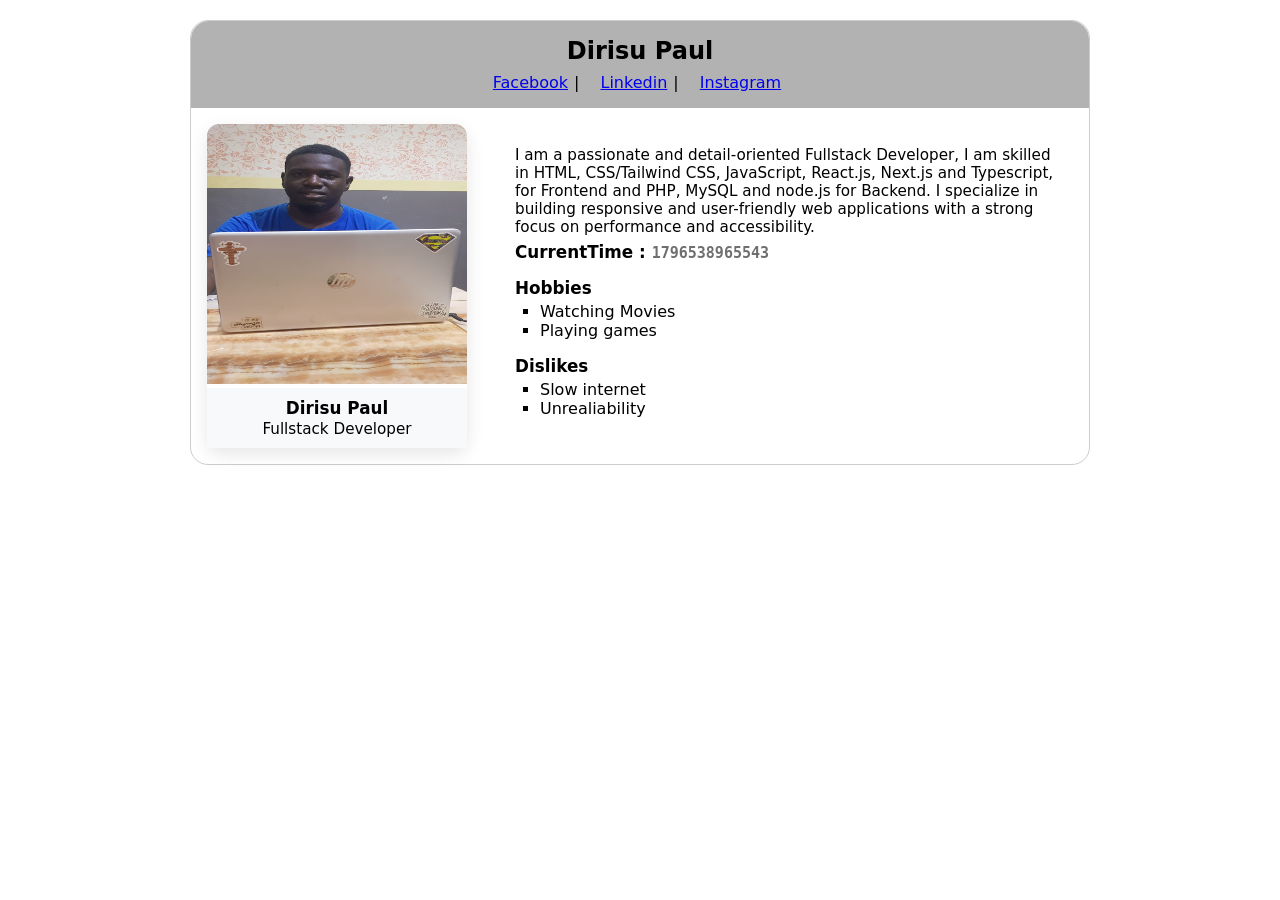
==== index.html @ 209f498e "Add files via upload" ====
<!DOCTYPE html>
<html lang="en">
<head>
    <meta charset="UTF-8">
    <meta name="viewport" content="width=device-width, initial-scale=1.0">
    <title>Profile Card</title>
    <style>
        *{
            box-sizing: border-box;
            font-family: system-ui, sans-serif;
            margin: 0;
            padding: 0;
        }
        p{
            font-size: 0.95em;
        }
        h4{
            font-size: 1.05em;
            margin-bottom:2px;
        }
        .wrapper {
            border: 1px solid #ccc;
            border-radius: 18px;
            padding: 0px;
            max-width: 900px;
            margin: 20px auto;
            font-family: Arial, sans-serif;
        }
        header {
            padding: 16px;
            text-align: center;
            background-color: #b3b2b2;
            border-top-left-radius: 18px;
            border-top-right-radius: 18px;
        }
        header h2{
            margin-bottom: 8px;
        }
        a{
            margin-right: 6px;
            text-decoration: underline;
            cursor: pointer;
        }
        a:hover{
            color: white;
        }
        a:focus{
            color: white;
        }
        figure {
            text-align: center;
            background: white;
            border-radius: 12px;
            box-shadow: 0 6px 18px rgba(0, 0, 0, 0.1);  
        }
        figure :hover {
            transform: translateY(-5px);
            box-shadow: 0 10px 25px rgba(0, 0, 0, 0.15);
            }
        figcaption {
            padding: 10px;
           background: #f8f9fa;
        }
        img {
            width: 260px;
            height: 260px;
            border-top-left-radius: 12px;
            border-top-right-radius: 12px;
        }
        nav span {
            margin: 0 8px;
        }
        section {
            margin-top: 16px;
        }
        .main-body {
            display: flex;
            gap: 30px;
            padding: 16px;
        }
        .info {
            padding: 6px 18px;
        }
        ul{
            list-style-type: square;
            margin-top: 4px;
            margin-left: 25px;
        }
        .bio {
            margin-bottom: 6px;
        }
        #time{
            color: #706f6f;
            font-family: monospace;
            font-size: 1.1em;
        }
        @media (max-width:768px) {
            .wrapper{
                max-width: 500px;
            }
            .main-body {
                flex-direction: column;
                align-items: center;
                gap: 10px;
            }
            .info {
                padding: 0px 6% 6px 6%;
            }
            figure{
                width: 80%;
            }
            img{
                width: 100%;
            }
        }
        @media (max-width:420px) {
            .wrapper{
                max-width: 360px;
            }
        }
    </style>

</head>
<body>
    <article data-testid="test-profile-card" class="wrapper">
        <header>
           <h2 data-testid="test-user-name">Dirisu Paul</h2>
           <nav data-testid="test-user-social-links">
                    <span >
                        <a  data-testid="test-user-social-facebook" 
                        href="https://web.facebook.com/paul.dirisu.779" 
                        target="_blank" rel="noopener noreferrer"> 
                        Facebook</a>|
                    </span>
                    <span >
                        <a data-testid="test-user-social-linkedin" 
                        href="https://www.linkedin.com/in/paul-dirisu-61303019a"
                        target="_blank" rel="noopener noreferrer"> Linkedin</a>|
                    </span>
                    <span ><a data-testid="test-user-social-instagram" 
                        href="https://www.instagram.com/osi_gbemhe/?next=%2F" 
                        target="_blank" rel="noopener noreferrer"> Instagram</a>
                    </span>
           </nav>
        </header>
        <div class="main-body">
            <figure>
               <img data-testid="test-user-avatar"  src="mypic.jpg" alt="Dirisu Paul Photo">
               <figcaption>
               <h4>Dirisu Paul</h4>
               <p>Fullstack Developer</p>
               </figcaption>
            </figure>
            <div class="info"> 
                <section>     
                    <p data-testid="test-user-bio" class="bio">
                        I am a passionate and detail-oriented Fullstack Developer, I am skilled in HTML, 
                        CSS/Tailwind CSS, JavaScript, React.js, Next.js and Typescript,  for Frontend and PHP, 
                        MySQL and node.js for Backend. I specialize in building responsive and user-friendly 
                        web applications with a strong focus on performance and accessibility.
                    </p>
                    <h4>CurrentTime : <span data-testid="test-user-time"  id="time"></span></h4>
                </section> 
                <section>
                    <h4> Hobbies</h4>
                    <ul data-testid="test-user-hobbies">
                      <li>Watching Movies</li>
                      <li>Playing games</li>
                    </ul>
                </section>
                <section>
                    <h4>Dislikes</h4>
                    <ul data-testid="test-user-dislikes">
                        <li>Slow internet</li>
                        <li>Unrealiability</li>
                    </ul>  
                </section>  
            </div>
        </div>
    </article>
    <script>
        const timeElement = document.getElementById('time');
        const currentTime = Date.now().toString();
        timeElement.textContent = `${currentTime}`;
    </script>
</body>
</html>
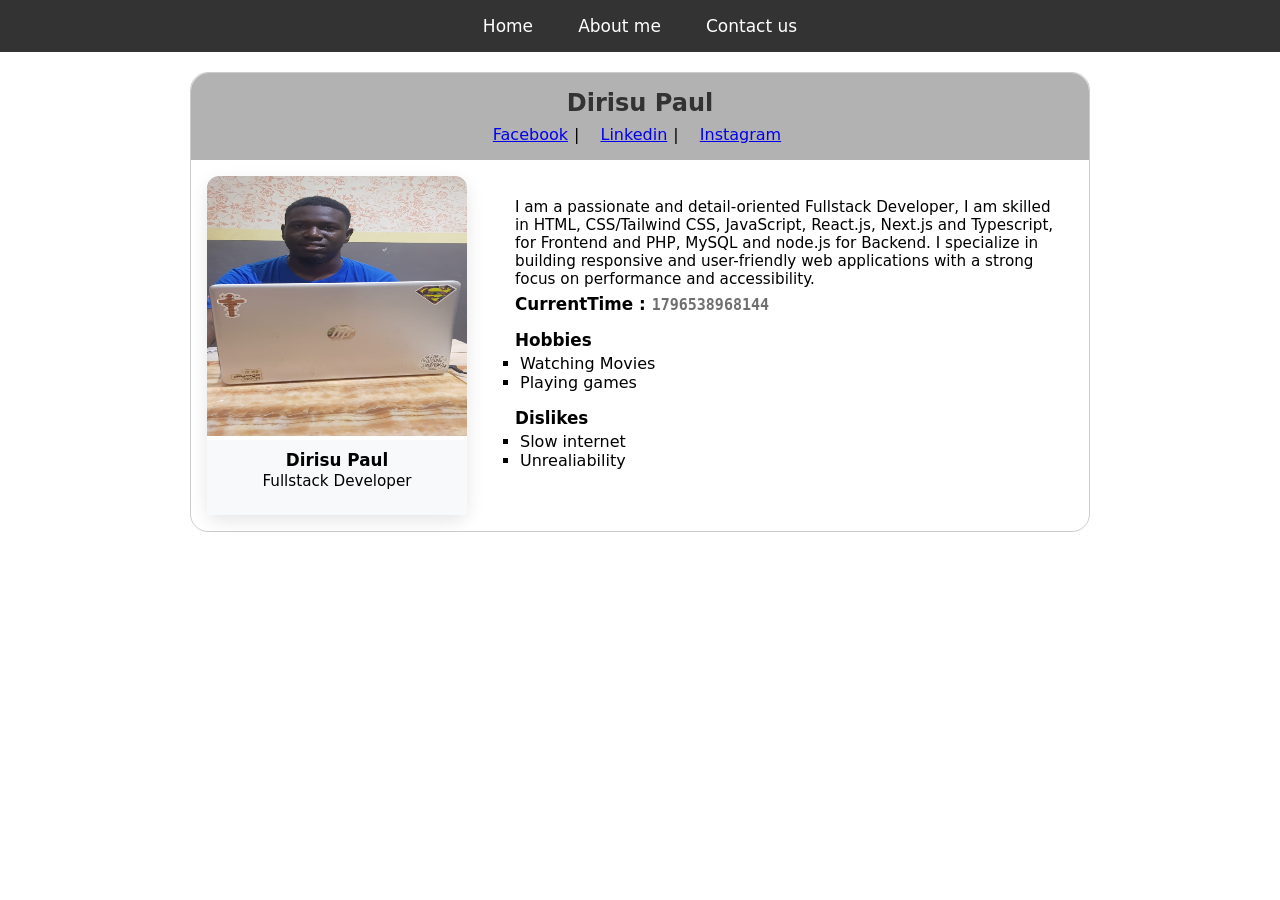
==== commit b4eab06a: "stage1 task" ====
--- a/index.html
+++ b/index.html
@@ -1,187 +1,77 @@
-<!DOCTYPE html>
-<html lang="en">
-<head>
-    <meta charset="UTF-8">
-    <meta name="viewport" content="width=device-width, initial-scale=1.0">
-    <title>Profile Card</title>
-    <style>
-        *{
-            box-sizing: border-box;
-            font-family: system-ui, sans-serif;
-            margin: 0;
-            padding: 0;
-        }
-        p{
-            font-size: 0.95em;
-        }
-        h4{
-            font-size: 1.05em;
-            margin-bottom:2px;
-        }
-        .wrapper {
-            border: 1px solid #ccc;
-            border-radius: 18px;
-            padding: 0px;
-            max-width: 900px;
-            margin: 20px auto;
-            font-family: Arial, sans-serif;
-        }
-        header {
-            padding: 16px;
-            text-align: center;
-            background-color: #b3b2b2;
-            border-top-left-radius: 18px;
-            border-top-right-radius: 18px;
-        }
-        header h2{
-            margin-bottom: 8px;
-        }
-        a{
-            margin-right: 6px;
-            text-decoration: underline;
-            cursor: pointer;
-        }
-        a:hover{
-            color: white;
-        }
-        a:focus{
-            color: white;
-        }
-        figure {
-            text-align: center;
-            background: white;
-            border-radius: 12px;
-            box-shadow: 0 6px 18px rgba(0, 0, 0, 0.1);  
-        }
-        figure :hover {
-            transform: translateY(-5px);
-            box-shadow: 0 10px 25px rgba(0, 0, 0, 0.15);
-            }
-        figcaption {
-            padding: 10px;
-           background: #f8f9fa;
-        }
-        img {
-            width: 260px;
-            height: 260px;
-            border-top-left-radius: 12px;
-            border-top-right-radius: 12px;
-        }
-        nav span {
-            margin: 0 8px;
-        }
-        section {
-            margin-top: 16px;
-        }
-        .main-body {
-            display: flex;
-            gap: 30px;
-            padding: 16px;
-        }
-        .info {
-            padding: 6px 18px;
-        }
-        ul{
-            list-style-type: square;
-            margin-top: 4px;
-            margin-left: 25px;
-        }
-        .bio {
-            margin-bottom: 6px;
-        }
-        #time{
-            color: #706f6f;
-            font-family: monospace;
-            font-size: 1.1em;
-        }
-        @media (max-width:768px) {
-            .wrapper{
-                max-width: 500px;
-            }
-            .main-body {
-                flex-direction: column;
-                align-items: center;
-                gap: 10px;
-            }
-            .info {
-                padding: 0px 6% 6px 6%;
-            }
-            figure{
-                width: 80%;
-            }
-            img{
-                width: 100%;
-            }
-        }
-        @media (max-width:420px) {
-            .wrapper{
-                max-width: 360px;
-            }
-        }
-    </style>
-
-</head>
-<body>
-    <article data-testid="test-profile-card" class="wrapper">
-        <header>
-           <h2 data-testid="test-user-name">Dirisu Paul</h2>
-           <nav data-testid="test-user-social-links">
-                    <span >
-                        <a  data-testid="test-user-social-facebook" 
-                        href="https://web.facebook.com/paul.dirisu.779" 
-                        target="_blank" rel="noopener noreferrer"> 
-                        Facebook</a>|
-                    </span>
-                    <span >
-                        <a data-testid="test-user-social-linkedin" 
-                        href="https://www.linkedin.com/in/paul-dirisu-61303019a"
-                        target="_blank" rel="noopener noreferrer"> Linkedin</a>|
-                    </span>
-                    <span ><a data-testid="test-user-social-instagram" 
-                        href="https://www.instagram.com/osi_gbemhe/?next=%2F" 
-                        target="_blank" rel="noopener noreferrer"> Instagram</a>
-                    </span>
-           </nav>
-        </header>
-        <div class="main-body">
-            <figure>
-               <img data-testid="test-user-avatar"  src="mypic.jpg" alt="Dirisu Paul Photo">
-               <figcaption>
-               <h4>Dirisu Paul</h4>
-               <p>Fullstack Developer</p>
-               </figcaption>
-            </figure>
-            <div class="info"> 
-                <section>     
-                    <p data-testid="test-user-bio" class="bio">
-                        I am a passionate and detail-oriented Fullstack Developer, I am skilled in HTML, 
-                        CSS/Tailwind CSS, JavaScript, React.js, Next.js and Typescript,  for Frontend and PHP, 
-                        MySQL and node.js for Backend. I specialize in building responsive and user-friendly 
-                        web applications with a strong focus on performance and accessibility.
-                    </p>
-                    <h4>CurrentTime : <span data-testid="test-user-time"  id="time"></span></h4>
-                </section> 
-                <section>
-                    <h4> Hobbies</h4>
-                    <ul data-testid="test-user-hobbies">
-                      <li>Watching Movies</li>
-                      <li>Playing games</li>
-                    </ul>
-                </section>
-                <section>
-                    <h4>Dislikes</h4>
-                    <ul data-testid="test-user-dislikes">
-                        <li>Slow internet</li>
-                        <li>Unrealiability</li>
-                    </ul>  
-                </section>  
-            </div>
-        </div>
-    </article>
-    <script>
-        const timeElement = document.getElementById('time');
-        const currentTime = Date.now().toString();
-        timeElement.textContent = `${currentTime}`;
-    </script>
-</body>
+<!DOCTYPE html>
+<html lang="en">
+<head>
+    <meta charset="UTF-8">
+    <meta name="viewport" content="width=device-width, initial-scale=1.0">
+    <title>Profile Card</title>
+    <link rel="stylesheet" href="styles.css">
+</head>
+<body>
+    <div class="navbar">
+        <a href="index.html"><button>Home</button></a>
+        <a href="about-me.html"><button>About me</button></a>
+        <a href="contact-us.html"><button>Contact us</button></a>
+   </div>
+    <article data-testid="test-profile-card" class="wrapper">
+        <header>
+           <h2 data-testid="test-user-name">Dirisu Paul</h2>
+           <nav data-testid="test-user-social-links">
+                    <span >
+                        <a  data-testid="test-user-social-facebook" 
+                        href="https://web.facebook.com/paul.dirisu.779" 
+                        target="_blank" rel="noopener noreferrer"> 
+                        Facebook</a>|
+                    </span>
+                    <span >
+                        <a data-testid="test-user-social-linkedin" 
+                        href="https://www.linkedin.com/in/paul-dirisu-61303019a"
+                        target="_blank" rel="noopener noreferrer"> Linkedin</a>|
+                    </span>
+                    <span ><a data-testid="test-user-social-instagram" 
+                        href="https://www.instagram.com/osi_gbemhe/?next=%2F" 
+                        target="_blank" rel="noopener noreferrer"> Instagram</a>
+                    </span>
+           </nav>
+        </header>
+        <div class="main-body">
+            <figure>
+               <img data-testid="test-user-avatar"  src="mypic.jpg" alt="Dirisu Paul Photo">
+               <figcaption>
+               <h4>Dirisu Paul</h4>
+               <p>Fullstack Developer</p>
+               </figcaption>
+            </figure>
+            <div class="info"> 
+                <section>     
+                    <p data-testid="test-user-bio" class="bio">
+                        I am a passionate and detail-oriented Fullstack Developer, I am skilled in HTML, 
+                        CSS/Tailwind CSS, JavaScript, React.js, Next.js and Typescript,  for Frontend and PHP, 
+                        MySQL and node.js for Backend. I specialize in building responsive and user-friendly 
+                        web applications with a strong focus on performance and accessibility.
+                    </p>
+                    <h4>CurrentTime : <span data-testid="test-user-time"  id="time"></span></h4>
+                </section> 
+                <section>
+                    <h4> Hobbies</h4>
+                    <ul data-testid="test-user-hobbies">
+                      <li>Watching Movies</li>
+                      <li>Playing games</li>
+                    </ul>
+                </section>
+                <section>
+                    <h4>Dislikes</h4>
+                    <ul data-testid="test-user-dislikes">
+                        <li>Slow internet</li>
+                        <li>Unrealiability</li>
+                    </ul>  
+                </section>  
+            </div>
+        </div>
+    </article>
+    <script>
+        const timeElement = document.getElementById('time');
+        const currentTime = Date.now().toString();
+        timeElement.textContent = `${currentTime}`;
+    </script>
+</body>
 </html>
--- a/styles.css
+++ b/styles.css
@@ -0,0 +1,249 @@
+/*navbar*/
+.navbar{
+    background-color: #333;
+    overflow: hidden;
+    text-align: center;
+   }
+   .navbar a button{
+    background-color: #333;
+    color: white;
+    border: none;
+    font-size: 17px;
+    cursor: pointer;
+    padding: 16px 20px;
+   }
+   
+   .navbar a button:hover{
+    background-color: #ddd;
+    color: black;
+   }
+
+/* profile card */
+*{
+            box-sizing: border-box;
+            font-family: system-ui, sans-serif;
+            margin: 0;
+            padding: 0;
+        }
+       .wrapper p{
+            font-size: 0.95em;
+        }
+        .wrapper h4{
+            font-size: 1.05em;
+            margin-bottom:2px;
+        }
+        .wrapper {
+            border: 1px solid #ccc;
+            border-radius: 18px;
+            padding: 0px;
+            max-width: 900px;
+            margin: 20px auto;
+            font-family: Arial, sans-serif;
+        }
+        .wrapper header {
+            padding: 16px;
+            text-align: center;
+            background-color: #b3b2b2;
+            border-top-left-radius: 18px;
+            border-top-right-radius: 18px;
+        }
+        .wrapper header h2{
+            margin-bottom: 8px;
+        }
+        .wrapper a{
+            margin-right: 6px;
+            text-decoration: underline;
+            cursor: pointer;
+        }
+        .wrapper a:hover{
+            color: white;
+        }
+        .wrapper a:focus{
+            color: white;
+        }
+        .wrapper figure {
+            text-align: center;
+            background: white;
+            border-radius: 12px;
+            box-shadow: 0 6px 18px rgba(0, 0, 0, 0.1);  
+        }
+        .wrapper figure :hover {
+            transform: translateY(-5px);
+            box-shadow: 0 10px 25px rgba(0, 0, 0, 0.15);
+            }
+        .wrapper figcaption {
+            padding: 10px;
+           background: #f8f9fa;
+        }
+        .wrapper img {
+            width: 260px;
+            height: 260px;
+            border-top-left-radius: 12px;
+            border-top-right-radius: 12px;
+        }
+        .wrapper nav span {
+            margin: 0 8px;
+        }
+        .wrapper section {
+            margin-top: 16px;
+        }
+        .main-body {
+            display: flex;
+            gap: 30px;
+            padding: 16px;
+        }
+        .info {
+            padding: 6px 18px;
+        }
+        ul{
+            list-style-type: square;
+            margin-top: 4px;
+            margin-left: 25px;
+        }
+        .bio {
+            margin-bottom: 6px;
+        }
+        #time{
+            color: #706f6f;
+            font-family: monospace;
+            font-size: 1.1em;
+        }
+        @media (max-width:768px) {
+            .wrapper{
+                max-width: 500px;
+            }
+            .main-body {
+                flex-direction: column;
+                align-items: center;
+                gap: 10px;
+            }
+            .info {
+                padding: 0px 6% 6px 6%;
+            }
+            figure{
+                width: 80%;
+            }
+            img{
+                width: 100%;
+            }
+        }
+        @media (max-width:420px) {
+            .wrapper{
+                max-width: 360px;
+            }
+        }
+
+/* contact us form */
+
+.form-wrap{
+    text-align: center; 
+    max-width: 500px;
+    margin:2% auto;
+   box-shadow: 0 8px 24px 0 rgba(59, 130, 246, 0.15);
+   padding: 20px;
+   }
+  .form-wrap h2{
+    font-size: 36px;
+    font-weight: 600;
+    text-transform: capitalize; 
+  }
+  
+  .form-cont{
+    margin-top: 15px;
+    text-align: left;
+    display: flex;
+    flex-direction: column;
+    align-items: center;
+    justify-content: center; 
+    
+  }
+  form{
+    width: 90%;
+    margin: auto;
+   
+  }
+  .form-cont input[type=text]{
+  border: 2px solid rgb(184, 181, 181);
+  border-radius: 8px;
+  width: 90%;
+  padding: 6px;
+  margin-bottom: 20px;
+  font-size: 1.1em;
+  box-sizing: border-box;
+  }
+  .form-cont input[type=text]:focus {
+    border: 3px solid #07213f;
+    outline: none;
+  }
+  .form-cont label{
+    font-size: 1.1em;
+    font-weight: 600;
+  }
+  .form-cont textarea{
+    width: 90%;
+    resize:none;
+    height: 100px;
+    padding: 6px;
+    border: 2px solid rgb(184, 181, 181);
+    border-radius: 8px;
+    background-color: #f8f8f8;
+    overflow: hidden;
+  }
+ .form-cont textarea:focus {
+    border: 3px solid #07213f;
+    outline: none;
+  }
+  .form-cont button{
+    width: 60%;
+    height: 50px;
+    border: 3px solid rgb(175, 173, 173);
+    background-color: rgb(51, 48, 48);
+    color:white;
+    font-size: 1.2em;
+    text-align: center;
+    margin: 1.5em auto;
+    border-radius: 8px;
+  }
+  .btn-case{
+    text-align: center;
+  }
+  .result{
+    margin-top: 20px;
+    font-size: 1.1em;
+    font-weight: 600;
+    background-color: rgba(128, 128, 128, 0.3);
+    padding: 10px;
+    text-align: center;
+    border-radius: 10px;
+  }
+ 
+  @media screen and (max-width: 400px){
+     .for-wrap{
+        max-width: 320px;
+     }
+  }
+
+  /* about me page */
+  .about-cont{
+            max-width: 800px;
+            margin: 0 auto;
+            padding: 20px;
+            line-height: 1.6;}
+        
+        h2{
+            color: #333;
+            text-align: center;
+        }
+        ul{
+            list-style-type: square;
+        margin-left: 5px;
+        }
+        p{
+            margin-bottom: 15px;
+        } 
+        .about-cont section{
+            background: #fff;
+            padding: 15px 25px;
+            margin-bottom: 20px;
+            box-shadow: 0 2px 5px rgba(0,0,0,0.1);
+        }
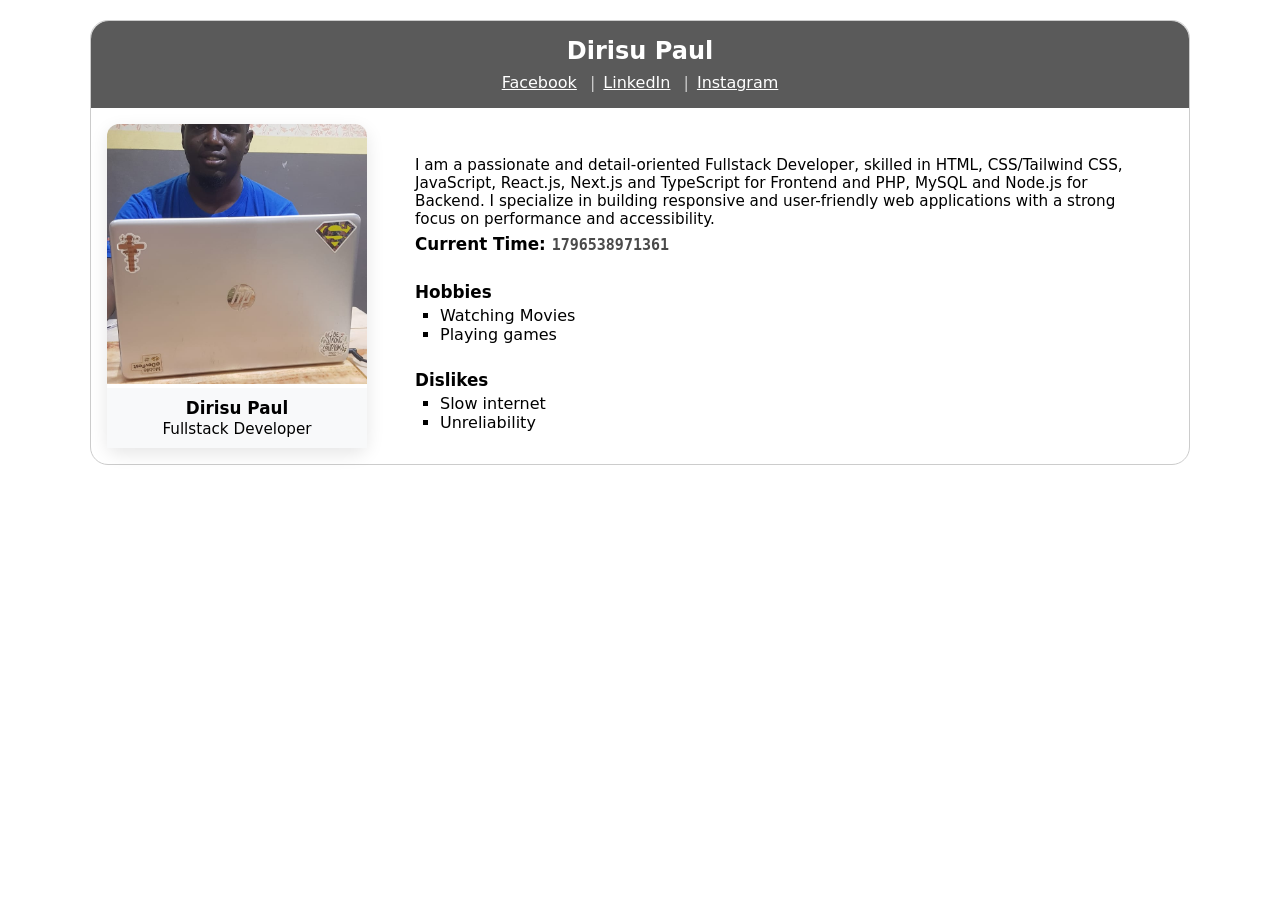
==== commit 256e939b: "hng 14 revamp" ====
--- a/index.html
+++ b/index.html
@@ -7,71 +7,86 @@
     <link rel="stylesheet" href="styles.css">
 </head>
 <body>
+    <!-- 
     <div class="navbar">
         <a href="index.html"><button>Home</button></a>
         <a href="about-me.html"><button>About me</button></a>
         <a href="contact-us.html"><button>Contact us</button></a>
-   </div>
+    </div>
+    -->
+
     <article data-testid="test-profile-card" class="wrapper">
         <header>
-           <h2 data-testid="test-user-name">Dirisu Paul</h2>
-           <nav data-testid="test-user-social-links">
-                    <span >
-                        <a  data-testid="test-user-social-facebook" 
-                        href="https://web.facebook.com/paul.dirisu.779" 
-                        target="_blank" rel="noopener noreferrer"> 
-                        Facebook</a>|
-                    </span>
-                    <span >
-                        <a data-testid="test-user-social-linkedin" 
-                        href="https://www.linkedin.com/in/paul-dirisu-61303019a"
-                        target="_blank" rel="noopener noreferrer"> Linkedin</a>|
-                    </span>
-                    <span ><a data-testid="test-user-social-instagram" 
-                        href="https://www.instagram.com/osi_gbemhe/?next=%2F" 
-                        target="_blank" rel="noopener noreferrer"> Instagram</a>
-                    </span>
-           </nav>
+            <h2 data-testid="test-user-name">Dirisu Paul</h2>
+            <nav data-testid="test-user-social-links" aria-label="Social media links">
+                <ul class="social-list">
+                    <li>
+                        <a data-testid="test-user-social-facebook"
+                           href="https://web.facebook.com/paul.dirisu.779"
+                           target="_blank" rel="noopener noreferrer">Facebook</a>
+                    </li>
+                    <li>
+                        <a data-testid="test-user-social-linkedin"
+                           href="https://www.linkedin.com/in/paul-dirisu-61303019a"
+                           target="_blank" rel="noopener noreferrer">LinkedIn</a>
+                    </li>
+                    <li>
+                        <a data-testid="test-user-social-instagram"
+                           href="https://www.instagram.com/osi_gbemhe/?next=%2F"
+                           target="_blank" rel="noopener noreferrer">Instagram</a>
+                    </li>
+                </ul>
+            </nav>
         </header>
+
         <div class="main-body">
             <figure>
-               <img data-testid="test-user-avatar"  src="mypic.jpg" alt="Dirisu Paul Photo">
-               <figcaption>
-               <h4>Dirisu Paul</h4>
-               <p>Fullstack Developer</p>
-               </figcaption>
+                <img data-testid="test-user-avatar" src="mypic.jpg" alt="Dirisu Paul - Fullstack Developer profile photo">
+                <figcaption>
+                    <h4>Dirisu Paul</h4>
+                    <p>Fullstack Developer</p>
+                </figcaption>
             </figure>
-            <div class="info"> 
-                <section>     
+
+            <div class="info">
+                <section>
                     <p data-testid="test-user-bio" class="bio">
-                        I am a passionate and detail-oriented Fullstack Developer, I am skilled in HTML, 
-                        CSS/Tailwind CSS, JavaScript, React.js, Next.js and Typescript,  for Frontend and PHP, 
-                        MySQL and node.js for Backend. I specialize in building responsive and user-friendly 
+                        I am a passionate and detail-oriented Fullstack Developer, skilled in HTML,
+                        CSS/Tailwind CSS, JavaScript, React.js, Next.js and TypeScript for Frontend and PHP,
+                        MySQL and Node.js for Backend. I specialize in building responsive and user-friendly
                         web applications with a strong focus on performance and accessibility.
                     </p>
-                    <h4>CurrentTime : <span data-testid="test-user-time"  id="time"></span></h4>
-                </section> 
+                    <h4>Current Time: <span data-testid="test-user-time" id="time" aria-live="polite" aria-atomic="true"></span></h4>
+                </section>
+
                 <section>
-                    <h4> Hobbies</h4>
+                    <h4>Hobbies</h4>
                     <ul data-testid="test-user-hobbies">
-                      <li>Watching Movies</li>
-                      <li>Playing games</li>
+                        <li>Watching Movies</li>
+                        <li>Playing games</li>
                     </ul>
                 </section>
+
                 <section>
                     <h4>Dislikes</h4>
                     <ul data-testid="test-user-dislikes">
                         <li>Slow internet</li>
-                        <li>Unrealiability</li>
-                    </ul>  
-                </section>  
+                        <li>Unreliability</li>
+                    </ul>
+                </section>
             </div>
         </div>
     </article>
+
     <script>
         const timeElement = document.getElementById('time');
-        const currentTime = Date.now().toString();
-        timeElement.textContent = `${currentTime}`;
+
+        function updateTime() {
+            timeElement.textContent = Date.now().toString();
+        }
+
+        updateTime();
+        setInterval(updateTime, 1000);
     </script>
 </body>
 </html>
--- a/styles.css
+++ b/styles.css
@@ -1,213 +1,257 @@
-/*navbar*/
-.navbar{
+
+/* .navbar {
     background-color: #333;
     overflow: hidden;
     text-align: center;
-   }
-   .navbar a button{
+}
+.navbar a button {
     background-color: #333;
     color: white;
     border: none;
     font-size: 17px;
     cursor: pointer;
     padding: 16px 20px;
-   }
-   
-   .navbar a button:hover{
+}
+.navbar a button:hover {
     background-color: #ddd;
     color: black;
-   }
+}
+.navbar a:focus-visible button {
+    outline: 2px solid #fff;
+    outline-offset: 2px;
+} */
+
+figure {
+    max-height: 50vh;
+}
 
 /* profile card */
-*{
-            box-sizing: border-box;
-            font-family: system-ui, sans-serif;
-            margin: 0;
-            padding: 0;
-        }
-       .wrapper p{
-            font-size: 0.95em;
-        }
-        .wrapper h4{
-            font-size: 1.05em;
-            margin-bottom:2px;
-        }
-        .wrapper {
-            border: 1px solid #ccc;
-            border-radius: 18px;
-            padding: 0px;
-            max-width: 900px;
-            margin: 20px auto;
-            font-family: Arial, sans-serif;
-        }
-        .wrapper header {
-            padding: 16px;
-            text-align: center;
-            background-color: #b3b2b2;
-            border-top-left-radius: 18px;
-            border-top-right-radius: 18px;
-        }
-        .wrapper header h2{
-            margin-bottom: 8px;
-        }
-        .wrapper a{
-            margin-right: 6px;
-            text-decoration: underline;
-            cursor: pointer;
-        }
-        .wrapper a:hover{
-            color: white;
-        }
-        .wrapper a:focus{
-            color: white;
-        }
-        .wrapper figure {
-            text-align: center;
-            background: white;
-            border-radius: 12px;
-            box-shadow: 0 6px 18px rgba(0, 0, 0, 0.1);  
-        }
-        .wrapper figure :hover {
-            transform: translateY(-5px);
-            box-shadow: 0 10px 25px rgba(0, 0, 0, 0.15);
-            }
-        .wrapper figcaption {
-            padding: 10px;
-           background: #f8f9fa;
-        }
-        .wrapper img {
-            width: 260px;
-            height: 260px;
-            border-top-left-radius: 12px;
-            border-top-right-radius: 12px;
-        }
-        .wrapper nav span {
-            margin: 0 8px;
-        }
-        .wrapper section {
-            margin-top: 16px;
-        }
-        .main-body {
-            display: flex;
-            gap: 30px;
-            padding: 16px;
-        }
-        .info {
-            padding: 6px 18px;
-        }
-        ul{
-            list-style-type: square;
-            margin-top: 4px;
-            margin-left: 25px;
-        }
-        .bio {
-            margin-bottom: 6px;
-        }
-        #time{
-            color: #706f6f;
-            font-family: monospace;
-            font-size: 1.1em;
-        }
-        @media (max-width:768px) {
-            .wrapper{
-                max-width: 500px;
-            }
-            .main-body {
-                flex-direction: column;
-                align-items: center;
-                gap: 10px;
-            }
-            .info {
-                padding: 0px 6% 6px 6%;
-            }
-            figure{
-                width: 80%;
-            }
-            img{
-                width: 100%;
-            }
-        }
-        @media (max-width:420px) {
-            .wrapper{
-                max-width: 360px;
-            }
-        }
+* {
+    box-sizing: border-box;
+    font-family: system-ui, sans-serif;
+    margin: 0;
+    padding: 0;
+}
+.wrapper p {
+    font-size: 0.95em;
+}
+.wrapper h4 {
+    font-size: 1.05em;
+    margin-bottom: 2px;
+}
+.wrapper {
+    border: 1px solid #ccc;
+    border-radius: 18px;
+    padding: 0px;
+    max-width: 1100px;
+    margin: 20px auto;
+    font-family: Arial, sans-serif;
+}
+.wrapper header {
+    padding: 16px;
+    text-align: center;
+    /* Fixed: #5a5a5a on white text = 7.4:1 contrast ratio, passes WCAG AA */
+    background-color: #5a5a5a;
+    border-top-left-radius: 18px;
+    border-top-right-radius: 18px;
+}
+.wrapper header h2 {
+    margin-bottom: 8px;
+    color: white;
+}
+
+/* social links as a proper list */
+.social-list {
+    list-style: none;
+    display: flex;
+    justify-content: center;
+    flex-wrap: wrap;
+    gap: 8px;
+    padding: 0;
+    margin: 0;
+}
+.social-list li {
+    display: inline;
+}
+.social-list li:not(:last-child)::after {
+    content: '|';
+    margin-left: 8px;
+    color: #ccc;
+}
+
+.wrapper a {
+    color: white;
+    text-decoration: underline;
+    cursor: pointer;
+}
+.wrapper a:hover {
+    color: #ddd;
+}
+
+/* Fixed: visible focus outline for keyboard navigation */
+.wrapper a:focus-visible {
+    outline: 2px solid #fff;
+    outline-offset: 3px;
+    border-radius: 2px;
+}
+
+.wrapper figure {
+    text-align: center;
+    background: white;
+    border-radius: 12px;
+    box-shadow: 0 6px 18px rgba(0, 0, 0, 0.1);
+}
+.wrapper figure:hover {
+    transform: translateY(-5px);
+    box-shadow: 0 10px 25px rgba(0, 0, 0, 0.15);
+}
+.wrapper figcaption {
+    padding: 10px;
+    background: #f8f9fa;
+}
+.wrapper img {
+    width: 260px;
+    height: 260px;
+    border-top-left-radius: 12px;
+    border-top-right-radius: 12px;
+    object-fit: cover;
+}
+.wrapper nav span {
+    margin: 0 8px;
+}
+.wrapper section {
+    margin-top: 16px;
+}
+.bold {
+    font-weight: 700;
+}
+.main-body {
+    display: flex;
+    gap: 30px;
+    padding: 16px;
+    align-items: center;
+}
+.info {
+    padding: 6px 18px;
+    display: flex;
+    flex-direction: column;
+    gap: 10px;
+}
+ul {
+    list-style-type: square;
+    margin-top: 4px;
+    margin-left: 25px;
+}
+.bio {
+    margin-bottom: 6px;
+}
+#time {
+    color: #4a4a4a;
+    font-family: monospace;
+    font-size: 1.1em;
+}
+@media (max-width: 768px) {
+    .wrapper {
+        max-width: 500px;
+    }
+    .main-body {
+        flex-direction: column;
+        align-items: center;
+        gap: 10px;
+    }
+    .info {
+        padding: 0px 6% 6px 6%;
+    }
+    figure {
+        width: 80%;
+    }
+    img {
+        width: 100%;
+        height: auto;
+    }
+}
+@media (max-width: 420px) {
+    .wrapper {
+        max-width: 360px;
+    }
+}
 
 /* contact us form */
-
-.form-wrap{
-    text-align: center; 
+/* .form-wrap {
+    text-align: center;
     max-width: 500px;
-    margin:2% auto;
-   box-shadow: 0 8px 24px 0 rgba(59, 130, 246, 0.15);
-   padding: 20px;
-   }
-  .form-wrap h2{
+    margin: 2% auto;
+    box-shadow: 0 8px 24px 0 rgba(59, 130, 246, 0.15);
+    padding: 20px;
+}
+.form-wrap h2 {
     font-size: 36px;
     font-weight: 600;
-    text-transform: capitalize; 
-  }
-  
-  .form-cont{
+    text-transform: capitalize;
+}
+.form-cont {
     margin-top: 15px;
     text-align: left;
     display: flex;
     flex-direction: column;
     align-items: center;
-    justify-content: center; 
-    
-  }
-  form{
+    justify-content: center;
+}
+form {
     width: 90%;
     margin: auto;
-   
-  }
-  .form-cont input[type=text]{
-  border: 2px solid rgb(184, 181, 181);
-  border-radius: 8px;
-  width: 90%;
-  padding: 6px;
-  margin-bottom: 20px;
-  font-size: 1.1em;
-  box-sizing: border-box;
-  }
-  .form-cont input[type=text]:focus {
+}
+.form-cont input[type=text] {
+    border: 2px solid rgb(184, 181, 181);
+    border-radius: 8px;
+    width: 90%;
+    padding: 6px;
+    margin-bottom: 20px;
+    font-size: 1.1em;
+    box-sizing: border-box;
+}
+.form-cont input[type=text]:focus {
     border: 3px solid #07213f;
     outline: none;
-  }
-  .form-cont label{
+}
+.form-cont label {
     font-size: 1.1em;
     font-weight: 600;
-  }
-  .form-cont textarea{
+}
+.form-cont textarea {
     width: 90%;
-    resize:none;
+    resize: none;
     height: 100px;
     padding: 6px;
     border: 2px solid rgb(184, 181, 181);
     border-radius: 8px;
     background-color: #f8f8f8;
     overflow: hidden;
-  }
- .form-cont textarea:focus {
+}
+.form-cont textarea:focus {
     border: 3px solid #07213f;
     outline: none;
-  }
-  .form-cont button{
+}
+.form-cont button {
     width: 60%;
     height: 50px;
     border: 3px solid rgb(175, 173, 173);
     background-color: rgb(51, 48, 48);
-    color:white;
+    color: white;
     font-size: 1.2em;
     text-align: center;
     margin: 1.5em auto;
     border-radius: 8px;
-  }
-  .btn-case{
-    text-align: center;
-  }
-  .result{
+    cursor: pointer;
+}
+.form-cont button:focus-visible {
+    outline: 2px solid #07213f;
+    outline-offset: 3px;
+}
+.btn-case {
+    text-align: center;
+}
+.result {
     margin-top: 20px;
     font-size: 1.1em;
     font-weight: 600;
@@ -215,35 +259,30 @@
     padding: 10px;
     text-align: center;
     border-radius: 10px;
-  }
- 
-  @media screen and (max-width: 400px){
-     .for-wrap{
+}
+@media screen and (max-width: 400px) {
+    .form-wrap {
         max-width: 320px;
-     }
-  }
-
-  /* about me page */
-  .about-cont{
-            max-width: 800px;
-            margin: 0 auto;
-            padding: 20px;
-            line-height: 1.6;}
-        
-        h2{
-            color: #333;
-            text-align: center;
-        }
-        ul{
-            list-style-type: square;
-        margin-left: 5px;
-        }
-        p{
-            margin-bottom: 15px;
-        } 
-        .about-cont section{
-            background: #fff;
-            padding: 15px 25px;
-            margin-bottom: 20px;
-            box-shadow: 0 2px 5px rgba(0,0,0,0.1);
-        }+    }
+}
+
+/* about me page */
+/*.about-cont {
+    max-width: 800px;
+    margin: 0 auto;
+    padding: 20px;
+    line-height: 1.6;
+}
+h2 {
+    color: #333;
+    text-align: center;
+}
+p {
+    margin-bottom: 15px;
+}
+.about-cont section {
+    background: #fff;
+    padding: 15px 25px;
+    margin-bottom: 20px;
+    box-shadow: 0 2px 5px rgba(0, 0, 0, 0.1);
+} */
